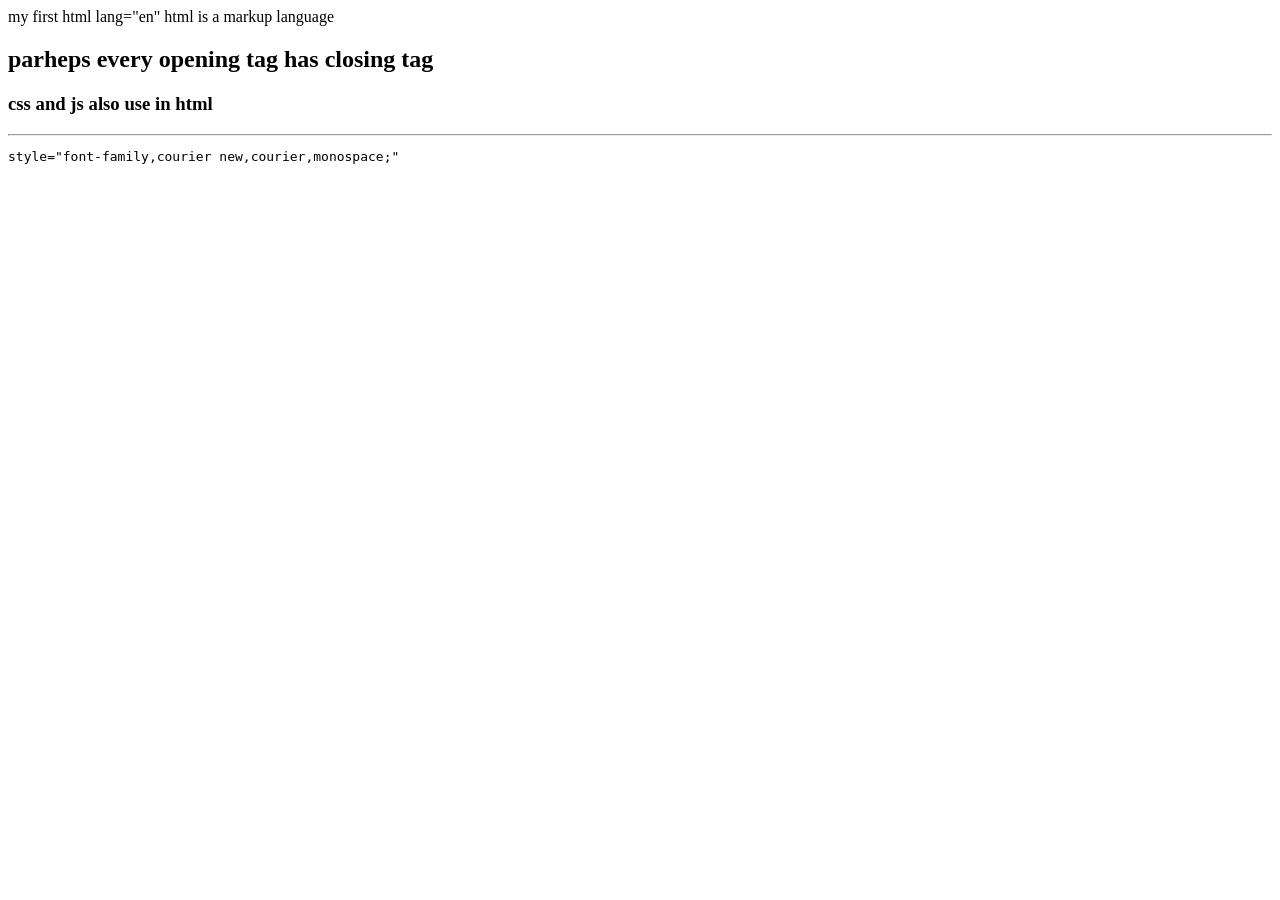
==== index.html @ 245816d6 "this is my first html code" ====
my first html
<!DOCTYPE html>
<html>lang="en"
    <head></head>
    <body>
        <hi> html is a markup language</hi>
        <h2>parheps every opening tag has closing tag</h2>
        <h3>css and js also use in html</h3>
        <p>
            <hr>
            <pre>style="font-family,courier new,courier,monospace;"</pre>
        </p>
        <ins></ins>
    </body>
<!--
    -->
</html>
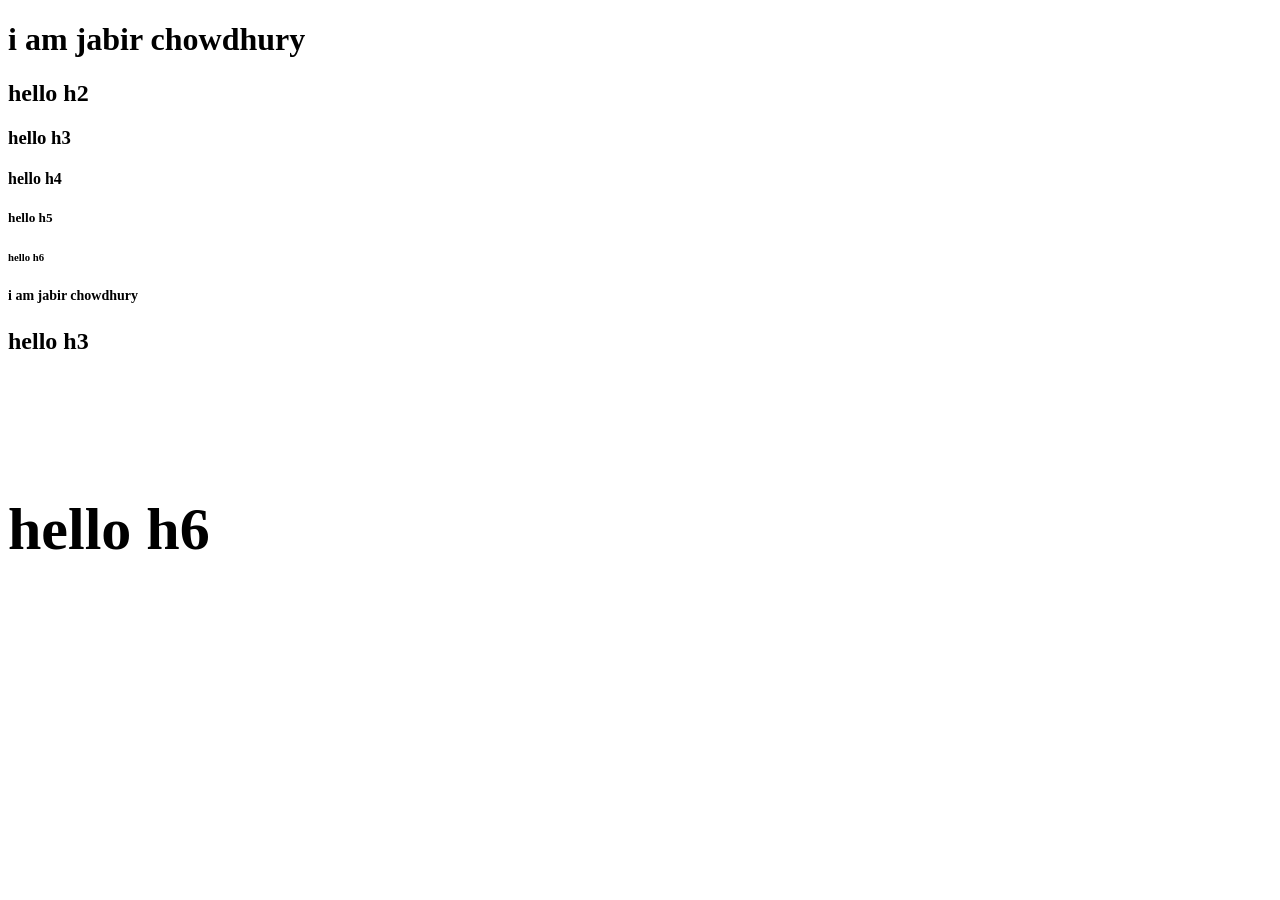
==== commit 057fa851: "Add files via upload" ====
--- a/index.html
+++ b/index.html
@@ -1,17 +1,17 @@
-my first html
-<!DOCTYPE html>
-<html>lang="en"
-    <head></head>
-    <body>
-        <hi> html is a markup language</hi>
-        <h2>parheps every opening tag has closing tag</h2>
-        <h3>css and js also use in html</h3>
-        <p>
-            <hr>
-            <pre>style="font-family,courier new,courier,monospace;"</pre>
-        </p>
-        <ins></ins>
-    </body>
-<!--
-    -->
-</html>
+<!DOCTYPE html>
+<html lang="en">
+<head>
+ <title>HTML is fun</title>   
+</head>
+<body>
+    <h1>i am jabir chowdhury</h1>
+    <h2>hello h2</h2>
+    <h3>hello h3</h3>
+    <h4>hello h4</h4>
+    <h5>hello h5</h5>
+    <h6>hello h6</h6>
+    <h1 style="font-size: 14px;">i am jabir chowdhury</h1>
+    <h3 style="font-size: 24px;">hello h3</h3>
+    <h6 style="font-size: 60px;">hello h6</h6>
+</body>
+
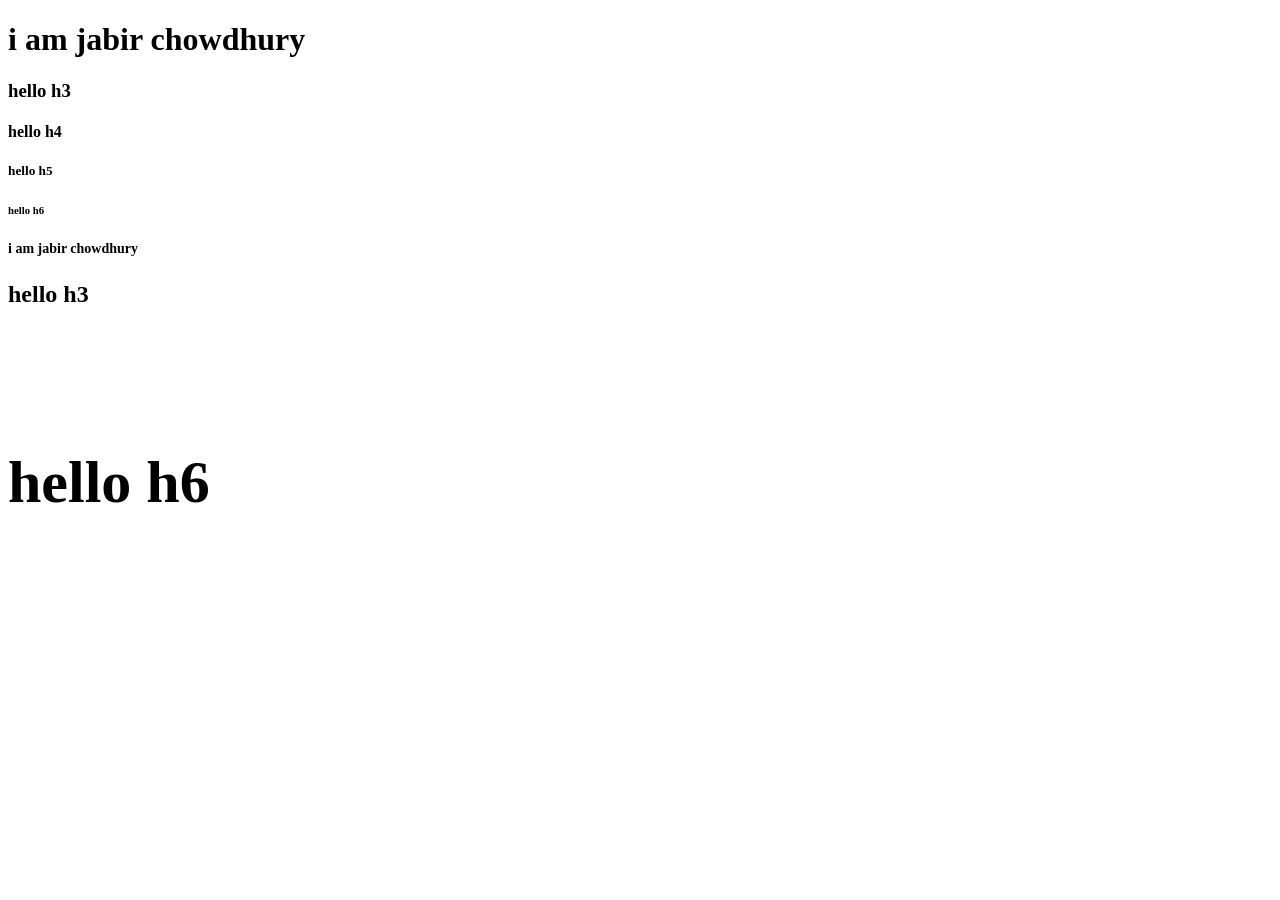
==== commit 0335c1cf: "Added some new files and some new tags. some new learnings of html." ====
--- a/index.html
+++ b/index.html
@@ -1,17 +1,17 @@
-<!DOCTYPE html>
-<html lang="en">
-<head>
- <title>HTML is fun</title>   
-</head>
-<body>
-    <h1>i am jabir chowdhury</h1>
-    <h2>hello h2</h2>
-    <h3>hello h3</h3>
-    <h4>hello h4</h4>
-    <h5>hello h5</h5>
-    <h6>hello h6</h6>
-    <h1 style="font-size: 14px;">i am jabir chowdhury</h1>
-    <h3 style="font-size: 24px;">hello h3</h3>
-    <h6 style="font-size: 60px;">hello h6</h6>
-</body>
-
+<!DOCTYPE html>
+<html lang="en">
+<head>
+ <title>HTML is fun</title>   
+</head>
+<body>
+    <h1>i am jabir chowdhury</h1>
+    <!--<h2>hello h2</h2> -->
+    <h3>hello h3</h3>
+    <h4>hello h4</h4>
+    <h5>hello h5</h5>
+    <h6>hello h6</h6>
+    <h1 style="font-size: 14px;">i am jabir chowdhury</h1>
+    <h3 style="font-size: 24px;">hello h3</h3>
+    <h6 style="font-size: 60px;">hello h6</h6>
+</body>
+
